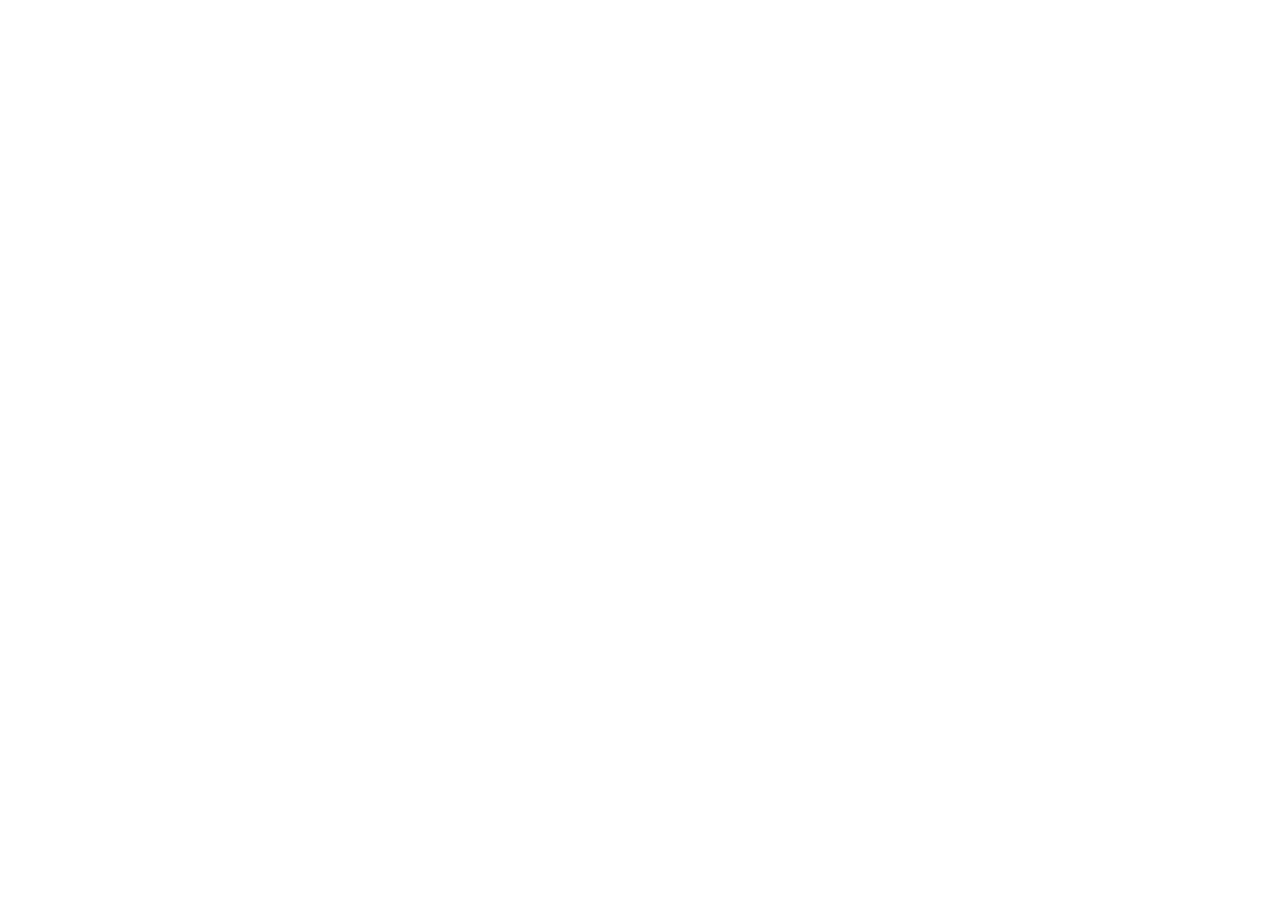
==== Aula16.py/templates/inicio.html @ 58595d2c "Aula16" ====
<!DOCTYPE html>
<html lang="en">
<head>
    <meta charset="UTF-8">
    <meta name="viewport" content="width=device-width, initial-scale=1.0">
    <meta http-equiv="X-UA-Compatible" content="ie=edge">
    <title>Document</title>
</head>
<body>
    <form action="/salvar" >
    
    
    
    </form>   
</body>
</html>
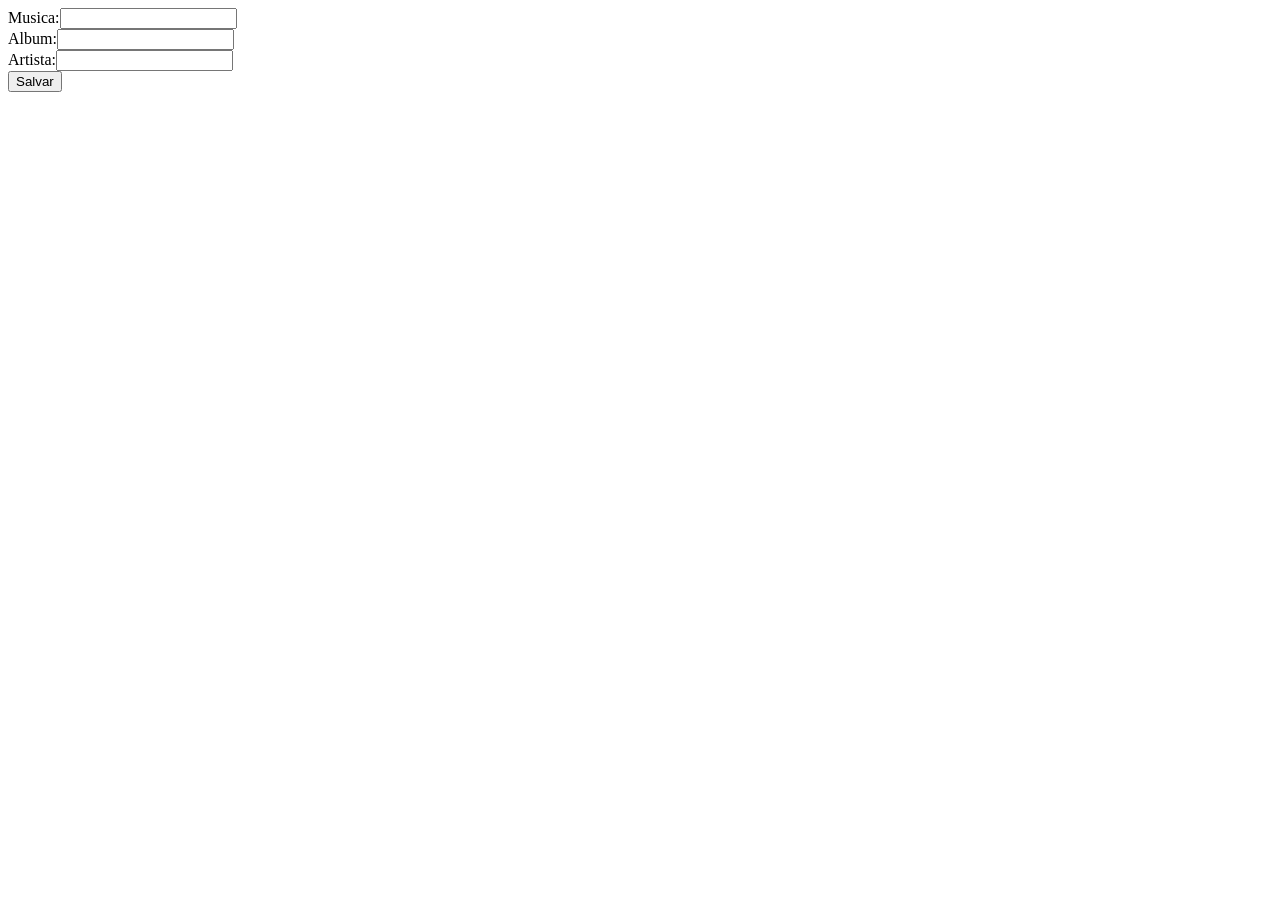
==== commit 859623e1: "Aula17" ====
--- a/Aula16.py/templates/inicio.html
+++ b/Aula16.py/templates/inicio.html
@@ -4,13 +4,14 @@
     <meta charset="UTF-8">
     <meta name="viewport" content="width=device-width, initial-scale=1.0">
     <meta http-equiv="X-UA-Compatible" content="ie=edge">
-    <title>Document</title>
+    <title>{{nome}}}</title>
 </head>
 <body>
     <form action="/salvar" >
-    
-    
-    
-    </form>   
+        Musica:<input type="text" name="musica"><br>
+        Album:<input type="text" name="album" ><br>
+        Artista:<input type="text" name="artista" ><br>
+        <input type="submit" value="Salvar">
+    </form>
 </body>
-</html>+</html> 
